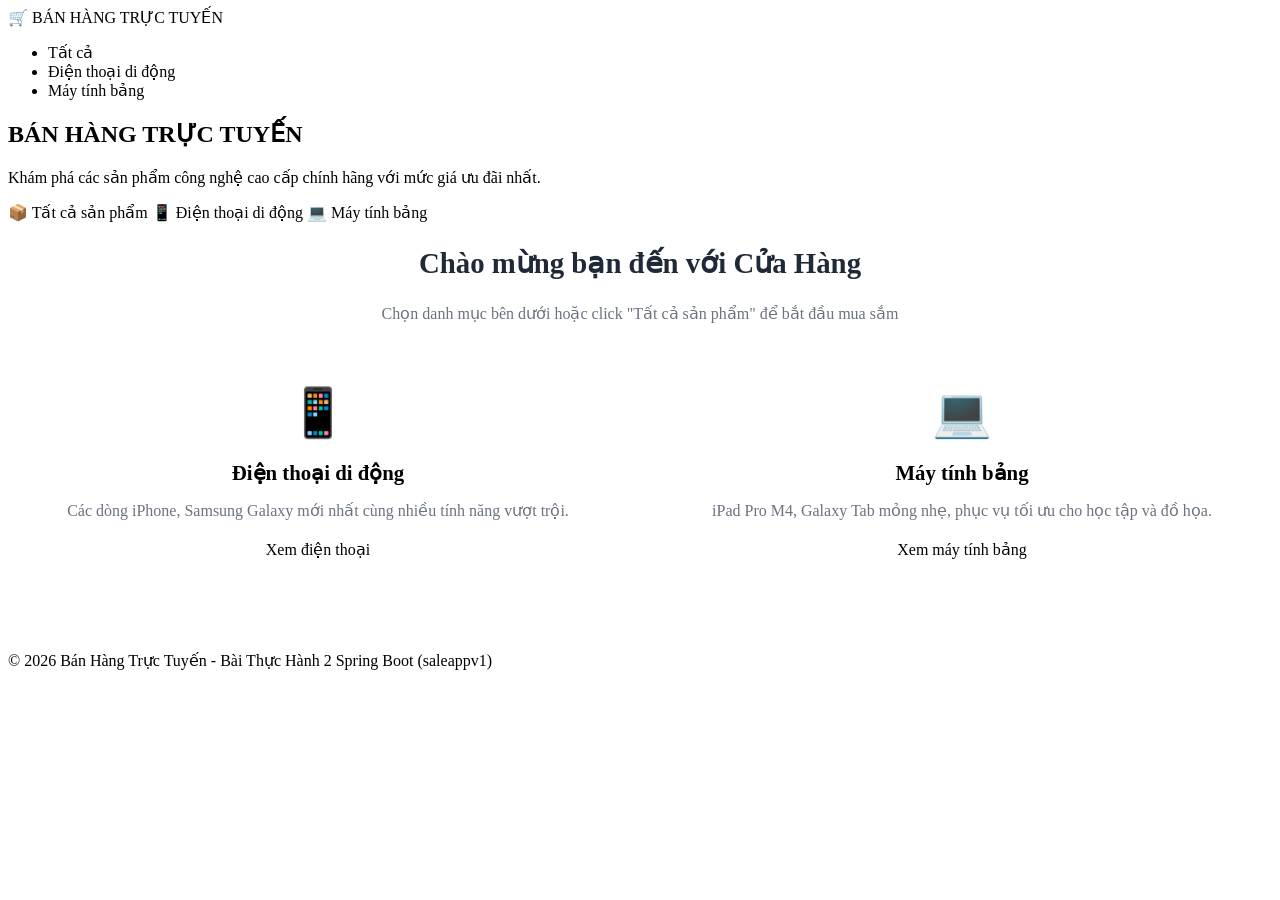
==== src/main/resources/templates/index.html @ f03ddc8a "Init Spring Boot project saleappv1 according to Lab 2 requirements" ====
<!DOCTYPE html>
<html lang="vi" xmlns:th="http://www.thymeleaf.org">
<head>
    <meta charset="UTF-8">
    <meta name="viewport" content="width=device-width, initial-scale=1.0">
    <title>Bán Hàng Trực Tuyến - Trang Chủ</title>
    <link rel="stylesheet" th:href="@{/css/style.css}">
</head>
<body>

    <!-- Header Navigation -->
    <header>
        <div class="container navbar">
            <a th:href="@{/}" class="navbar-brand">
                🛒 BÁN HÀNG TRỰC TUYẾN
            </a>
            <nav>
                <ul class="nav-links">
                    <li><a th:href="@{/products}" class="nav-link">Tất cả</a></li>
                    <li><a th:href="@{/products(categoryId=1)}" class="nav-link">Điện thoại di động</a></li>
                    <li><a th:href="@{/products(categoryId=2)}" class="nav-link">Máy tính bảng</a></li>
                </ul>
            </nav>
        </div>
    </header>

    <!-- Main Content -->
    <main>
        <section class="hero">
            <div class="container">
                <h1>BÁN HÀNG TRỰC TUYẾN</h1>
                <p>Khám phá các sản phẩm công nghệ cao cấp chính hãng với mức giá ưu đãi nhất.</p>
                
                <!-- Các liên kết theo yêu cầu đề bài -->
                <div class="hero-categories">
                    <a th:href="@{/products}" class="category-btn">
                        📦 Tất cả sản phẩm
                    </a>
                    <a th:href="@{/products(categoryId=1)}" class="category-btn">
                        📱 Điện thoại di động
                    </a>
                    <a th:href="@{/products(categoryId=2)}" class="category-btn">
                        💻 Máy tính bảng
                    </a>
                </div>
            </div>
        </section>

        <section class="container" style="margin-bottom: 60px;">
            <div style="text-align: center; margin-bottom: 30px;">
                <h2 style="font-size: 1.8rem; font-weight: 700; color: #1f2937;">Chào mừng bạn đến với Cửa Hàng</h2>
                <p style="color: #6b7280; margin-top: 8px;">Chọn danh mục bên dưới hoặc click "Tất cả sản phẩm" để bắt đầu mua sắm</p>
            </div>

            <div style="display: grid; grid-template-columns: repeat(auto-fit, minmax(300px, 1fr)); gap: 24px;">
                <div style="background: white; padding: 32px; border-radius: 12px; box-shadow: var(--shadow); text-align: center;">
                    <div style="font-size: 3rem; margin-bottom: 12px;">📱</div>
                    <h3 style="font-size: 1.3rem; margin-bottom: 10px;">Điện thoại di động</h3>
                    <p style="color: #6b7280; margin-bottom: 20px;">Các dòng iPhone, Samsung Galaxy mới nhất cùng nhiều tính năng vượt trội.</p>
                    <a th:href="@{/products(categoryId=1)}" class="btn-primary" style="display: inline-block;">Xem điện thoại</a>
                </div>

                <div style="background: white; padding: 32px; border-radius: 12px; box-shadow: var(--shadow); text-align: center;">
                    <div style="font-size: 3rem; margin-bottom: 12px;">💻</div>
                    <h3 style="font-size: 1.3rem; margin-bottom: 10px;">Máy tính bảng</h3>
                    <p style="color: #6b7280; margin-bottom: 20px;">iPad Pro M4, Galaxy Tab mỏng nhẹ, phục vụ tối ưu cho học tập và đồ họa.</p>
                    <a th:href="@{/products(categoryId=2)}" class="btn-primary" style="display: inline-block;">Xem máy tính bảng</a>
                </div>
            </div>
        </section>
    </main>

    <!-- Footer -->
    <footer>
        <div class="container">
            <p>&copy; 2026 Bán Hàng Trực Tuyến - Bài Thực Hành 2 Spring Boot (saleappv1)</p>
        </div>
    </footer>

</body>
</html>
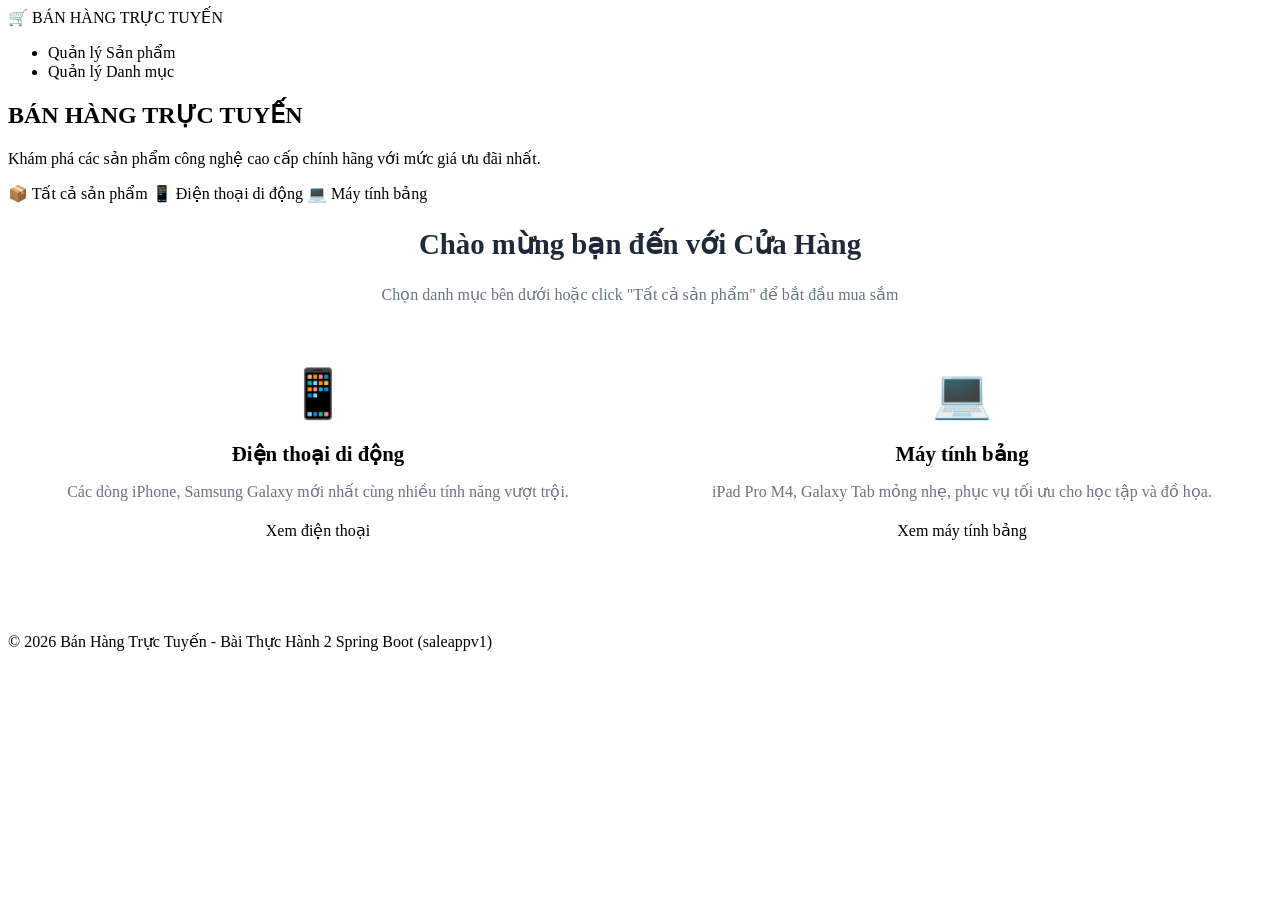
==== commit 11b8c521: "Bài thực hành 4: Xây dựng chức năng Hiển thị / Thêm / Xóa / Sửa (CRUD Category & Product)" ====
--- a/src/main/resources/templates/index.html
+++ b/src/main/resources/templates/index.html
@@ -16,9 +16,8 @@
             </a>
             <nav>
                 <ul class="nav-links">
-                    <li><a th:href="@{/products}" class="nav-link">Tất cả</a></li>
-                    <li><a th:href="@{/products(categoryId=1)}" class="nav-link">Điện thoại di động</a></li>
-                    <li><a th:href="@{/products(categoryId=2)}" class="nav-link">Máy tính bảng</a></li>
+                    <li><a th:href="@{/products}" class="nav-link">Quản lý Sản phẩm</a></li>
+                    <li><a th:href="@{/categories}" class="nav-link">Quản lý Danh mục</a></li>
                 </ul>
             </nav>
         </div>
